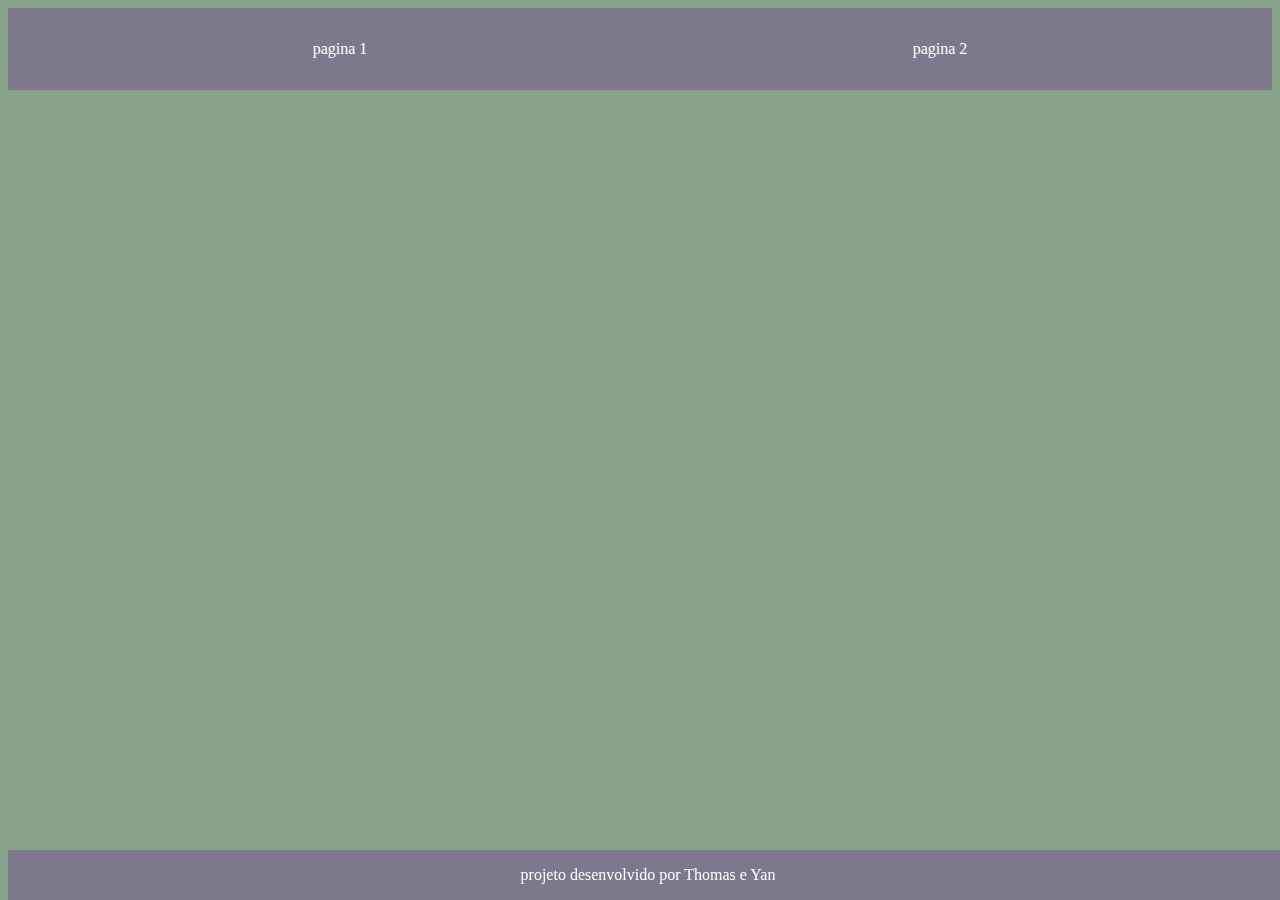
==== pagina2.html @ a5bce920 "f" ====
<!DOCTYPE html>
<html lang="pt br">
<head>
    <meta charset="UTF-8">
    <meta name="viewport" content="width=device-width, initial-scale=1.0">
    <title>Documentos</title>
    <link rel="stylesheet" href="style.css">
</head>
<body>
    <header>
        <a href="index.html">pagina 1</a>
        <a href="pagina2.html">pagina 2</a>
    </header>
    <section id="container">

    </section>
    <footer>
        <p>projeto desenvolvido por Thomas e Yan</p>
    </footer>
    <script src="pagina2.js"></script>
    <script src="perguntas.js"></script>
</body>
</html>
---- style.css ----
:root{
    --fundo: #517754ad;
    --cartao-frente : #5a3a52;
    --cartao-verso: #4B0082;
    --destaque : #e2f700;
    --preto :#1a3b63;
    --branco:#FFFFFF;
    --rodape:#5a008b43;
}
body{
    background-color: var(--fundo) ;
}

header{
    padding: 2rem;
    display: flex;
    justify-content: space-around;
    background-color: var(--rodape);
}

header a{
    color: var(--branco);
    text-decoration: none;
}

footer{
    position: fixed;
    bottom: 0;
    background-color: var(--rodape);
    color: var(--branco);
    width: 100%;
    text-align: center;

}
#container {
    padding: 4rem ;
    display: flex;
    gap: 3rem;
    flex-wrap: wrap;

}
.cartao{
    flex-grow: 1;
    flex-basis: calc(33% - 6rem);
    height: 20rem;
    margin: 1rem;
}
.conteudo-cartao{
    background-color: #5cef77;
    height: 100%;
    text-align: center;
    transform-style: preserve-3d;
    transition: transform 300ms ease-in-out;
}
.conteudo-cartao h3{
    position: absolute;
    text-align: left;
    color: var(--destaque) ;
    border: 1px solid var(--destaque);
    border-radius: 3rem;
    margin: 0.6rem;
    padding: 0.6rem;
    font-size: 1vw;
    backface-visibility: hidden;
}

.conteudo-cartao p{
    font-size: 1.4vw;
    margin-top: 4rem;
    padding: 2rem;

}
.pergunta-cartao{
    font-weight: 500;
}
.resposta-cartao{
    font-weight: 700;
    color: var(--destaque);
    background-color: var(--cartao-verso);
    transform: rotateY(180deg);
    border: 2px solid var(--destaque);
}

.cartao.active .conteudo-cartao{
    transform: rotateY(180deg);

}
.pergunta-cartao,
.resposta-cartao{
    backface-visibility: hidden;
    position: absolute;
    height: 100%;
    width: 100%;
}
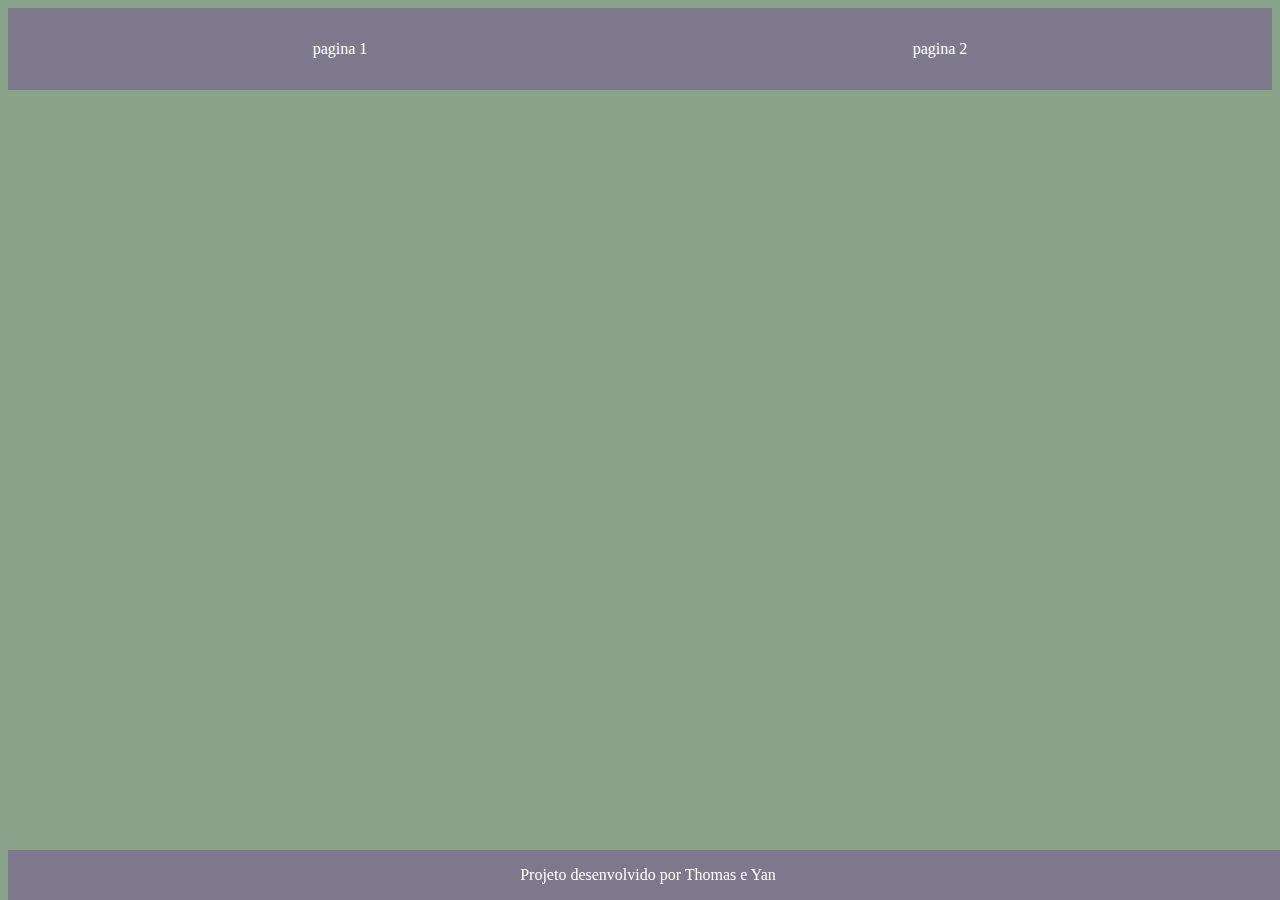
==== commit 1c2bf218: "d" ====
--- a/pagina2.html
+++ b/pagina2.html
@@ -15,7 +15,7 @@
 
     </section>
     <footer>
-        <p>projeto desenvolvido por Thomas e Yan</p>
+        <p>Projeto desenvolvido por Thomas e Yan</p>
     </footer>
     <script src="pagina2.js"></script>
     <script src="perguntas.js"></script>
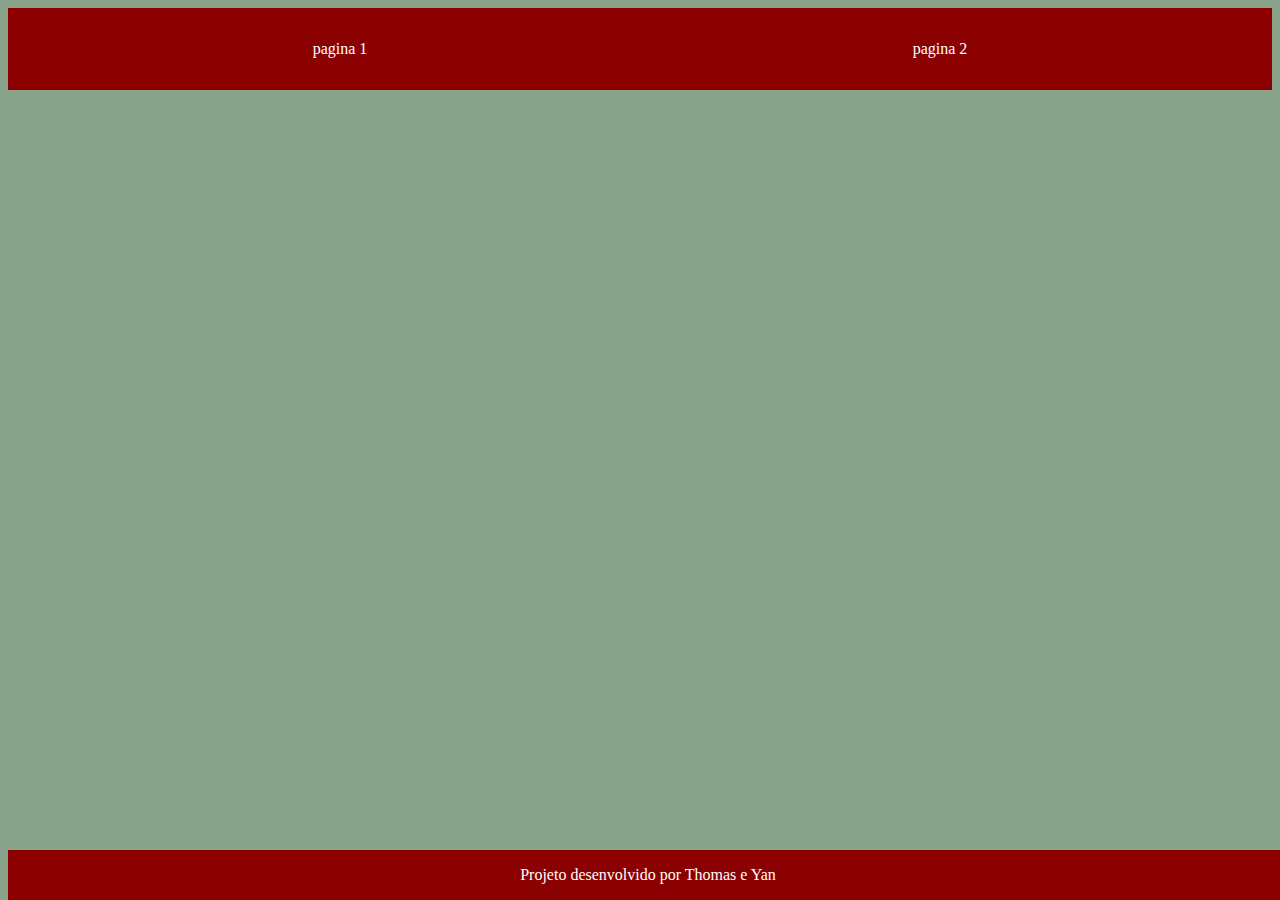
==== commit b9647ed6: "f" ====
--- a/pagina2.html
+++ b/pagina2.html
@@ -4,7 +4,7 @@
     <meta charset="UTF-8">
     <meta name="viewport" content="width=device-width, initial-scale=1.0">
     <title>Documentos</title>
-    <link rel="stylesheet" href="style.css">
+    <link rel="stylesheet" href="pagina2.css">
 </head>
 <body>
     <header>
--- a/pagina2.css
+++ b/pagina2.css
@@ -0,0 +1,58 @@
+:root{
+    --fundo:  #517754ad;
+    --cartao-frente :#5a3a52;
+    --cartao-verso: #4B0082;
+    --destaque : #e2f700;
+    --preto :#000000;
+    --branco:#FFFFFF;
+    --rodape:#8B0000;
+}
+body{
+    background-color: var(--fundo) ;
+}
+
+header{
+    padding: 2rem;
+    display: flex;
+    justify-content: space-around;
+    background-color: var(--rodape);
+}
+
+header a{
+    color: var(--branco);
+    text-decoration: none;
+}
+
+footer{
+    position: fixed;
+    bottom: 0;
+    background-color: var(--rodape);
+    color: var(--branco);
+    width: 100%;
+    text-align: center;
+}
+
+
+#container{
+    padding: 40px;
+    display: grid;
+    gap: 2rem;
+}
+
+.cartao{
+    background-color: var(--cartao-frente);
+    padding: 40px;
+    box-shadow:  5px 5px 25px var(--preto);
+    cursor: pointer;
+}
+
+.cartao:hover{
+    transform: scale(1.04);
+}
+
+.resposta-cartao{
+    background-color: var(--cartao-verso);
+    padding: 40px;
+    color: var(--branco);
+    display: none;
+}